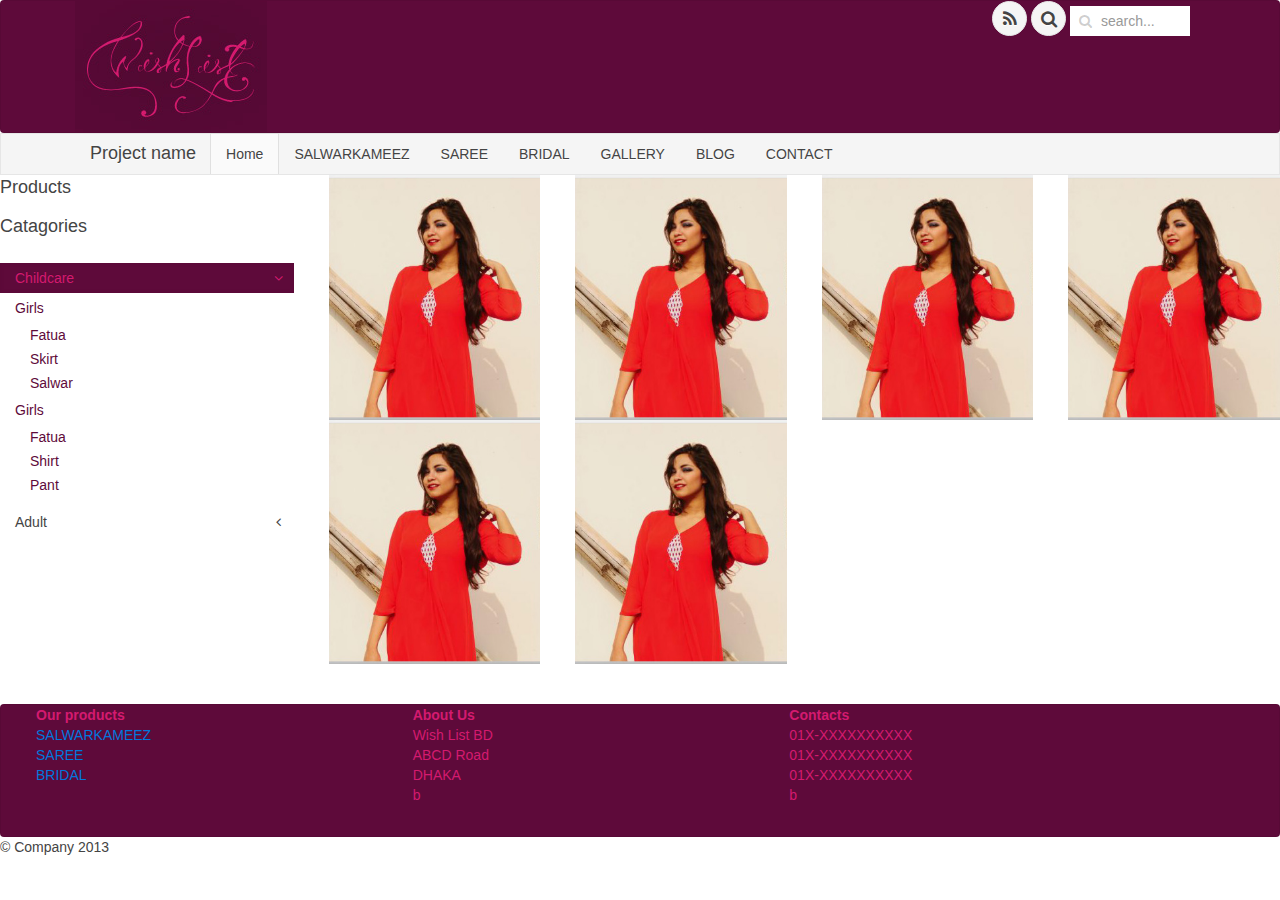
==== wishlist/product.html @ 0db4d30b "added product page" ====
<!DOCTYPE html>
<html>
	<head>
		<title>WishListBD</title>
		<link rel="stylesheet" href="css/uikit.min.css" />
		<!-- Almost Flat style -->
		<link rel="stylesheet" href="css/uikit.almost-flat.min.css" />
		<!-- Gradient style -->
		<!-- <link rel="stylesheet" href="css/uikit.gradient.min.css" /> -->

		<!-- Some fixes to things that are irregular to UIkit -->
		<link rel="stylesheet" href="css/style.css" />

		<script src="https://code.jquery.com/jquery-1.10.2.min.js"></script>
		<script src="js/uikit.min.js"></script> 
	</head>
	<body>
	
	

	
	<nav class="uk-navbar" style="background-color:#5e0a3a;height:131px">
		<div class="uk-container uk-container-center">
			
				<img src="img/logo.jpg">
			
		
								<div class="uk-navbar-flip"  >
									

								<div class="uk-navbar-content" >
										<a href="" class="uk-icon-button uk-icon-rss"></a>
										<a href="" class="uk-icon-button uk-icon-search"></a>
										<form class="uk-search" data-uk-search="{flipDropdown:true, source:'../vendor/searchresults.json'}">
											<input class="uk-search-field" style="background-color:white" type="search" placeholder="search..." autocomplete="off">
											<button class="uk-search-close" type="reset"></button>
											<div class="uk-dropdown uk-dropdown-search uk-dropdown-flip"><ul class="uk-nav uk-nav-search"></ul></div>
										</form>
									</div>
								</div>
	</div>
							</nav>
							
		

	
	
	
	<nav class="uk-navbar uk-navbar-attached">
			<div class="uk-container uk-container-center">
				<a href="#" class="uk-navbar-brand">Project name</a>
				<ul class="uk-navbar-nav uk-hidden-small ">
								<li class="uk-active"><a href="">Home</a></li>
									<li><a href="">SALWARKAMEEZ</a></li>
									<li><a href="">SAREE</a></li>
									<li><a href="">BRIDAL</a></li>
									<li><a href="">GALLERY</a></li>
									<li><a href="">BLOG</a></li>
									<li><a href="">CONTACT</a></li>
				</ul>

				<div class="uk-navbar-flip">
					<a href="#my-id" class="uk-navbar-toggle uk-visible-small" data-uk-offcanvas="{target:'#my-id'}"></a>
				</div>

			</div>
		</nav>
		<div id="my-id" class="uk-offcanvas">
			<div class="uk-offcanvas-bar">
				<ul class="uk-nav uk-nav-offcanvas uk-nav-parent-icon" data-uk-nav="">
								<li class="uk-active"><a href="">Home</a></li>
									<li><a href="">SALWARKAMEEZ</a></li>
									<li><a href="">SAREE</a></li>
									<li><a href="">BRIDAL</a></li>
									<li><a href="">GALLERY</a></li>
									<li><a href="">BLOG</a></li>
									<li><a href="">CONTACT</a></li>
				</ul>
			</div>
		</div>	
	
							<div class="uk-grid">
								<div class="uk-width-medium-1-4">

								<div class="uk-panel ">
									<h3 class="uk-panel-title">Products</h3>
									<ul class="uk-nav uk-nav-side uk-nav-parent-icon" data-uk-nav>
									<h3 class="uk-panel-title">Catagories</h3>
									<li><a href=""></a></li>
										

										<li class="uk-parent uk-active">
											<a href="#">Childcare</a>
											<ul class="uk-nav-sub">
												<a href="#">Girls</a>
												<ul class="uk-nav-sub">
													<li><a href="">Fatua</a></li>
													<li><a href="">Skirt</a></li>
													<li><a href="">Salwar</a></li>
												</ul>
												<a href="#">Girls</a>
												<ul class="uk-nav-sub">
													<li><a href="">Fatua</a></li>
													<li><a href="">Shirt</a></li>
													<li><a href="">Pant</a></li>
												</ul>
											</ul>
										</li>

										
										<li class="uk-parent">
											<a href="#">Adult</a>
											<ul class="uk-nav-sub">
												<a href="#">Female</a>
												<ul class="uk-nav-sub">
													<li><a href="">Fatua</a></li>
													<li><a href="">Skirt</a></li>
													<li><a href="">Salwar</a></li>
												</ul>
												<a href="#">Male</a>
												<ul class="uk-nav-sub">
													<li><a href="">Fatua</a></li>
													<li><a href="">Shirt</a></li>
													<li><a href="">Pant</a></li>
												</ul>
											</ul>
										</li>

									</ul>
								</div>
								</div>
		
								<div class="uk-width-medium-3-4">
									<div class="uk-grid">
										<div class="uk-width-medium-1-4">
											<img src="img/model1.jpg">
										</div>
										<div class="uk-width-medium-1-4">
											<img src="img/model1.jpg">
										</div>
										<div class="uk-width-medium-1-4">
											<img src="img/model1.jpg">
										</div>
										<div class="uk-width-medium-1-4">
											<img src="img/model1.jpg">
										</div>
																				<div class="uk-width-medium-1-4">
											<img src="img/model1.jpg">
										</div>
										<div class="uk-width-medium-1-4">
											<img src="img/model1.jpg">
										</div>
									</div>
								</div>
	
							</div>
	
	
	
	
	
	



	
		<div class="uk-container uk-container-center">
		

			<!-- Some spacing -->
			<br><br>
</div>

			<nav class="uk-navbar" style="background-color:#5e0a3a;height:131px;color:#d41a6f">
		<div class="uk-container uk-container-center uk-grid">
		
				<div class="uk-width-large-1-3">
					<div class="uk-panel" >
						<strong><li>Our products</li></strong>
						<li><a href="">SALWARKAMEEZ</a></li>
						<li><a href="">SAREE</a></li>
						<li><a href="">BRIDAL</a></li>
					</div>
				</div>
				<div class="uk-width-large-1-3">
					<div class="uk-panel" >
						<strong><li>About Us</li></strong>
						<li>Wish List BD</li>
						<li>ABCD Road</li>
						<li>DHAKA</li>
						<li>b</li>
					</div>
				</div>
				<div class="uk-width-large-1-3">
					<div class="uk-panel" >
						<strong><li>Contacts</li></strong>
						<li>01X-XXXXXXXXXX</li>
						<li>01X-XXXXXXXXXX</li>
						<li>01X-XXXXXXXXXX</li>
						<li>b</li>
					</div>
				</div>
			</div>
			</nav>
				<div style="margin-left:auto;margin-right:auto;">
				&copy; Company 2013
				
				</div>
				
			</div>
		
	</body>
</html>
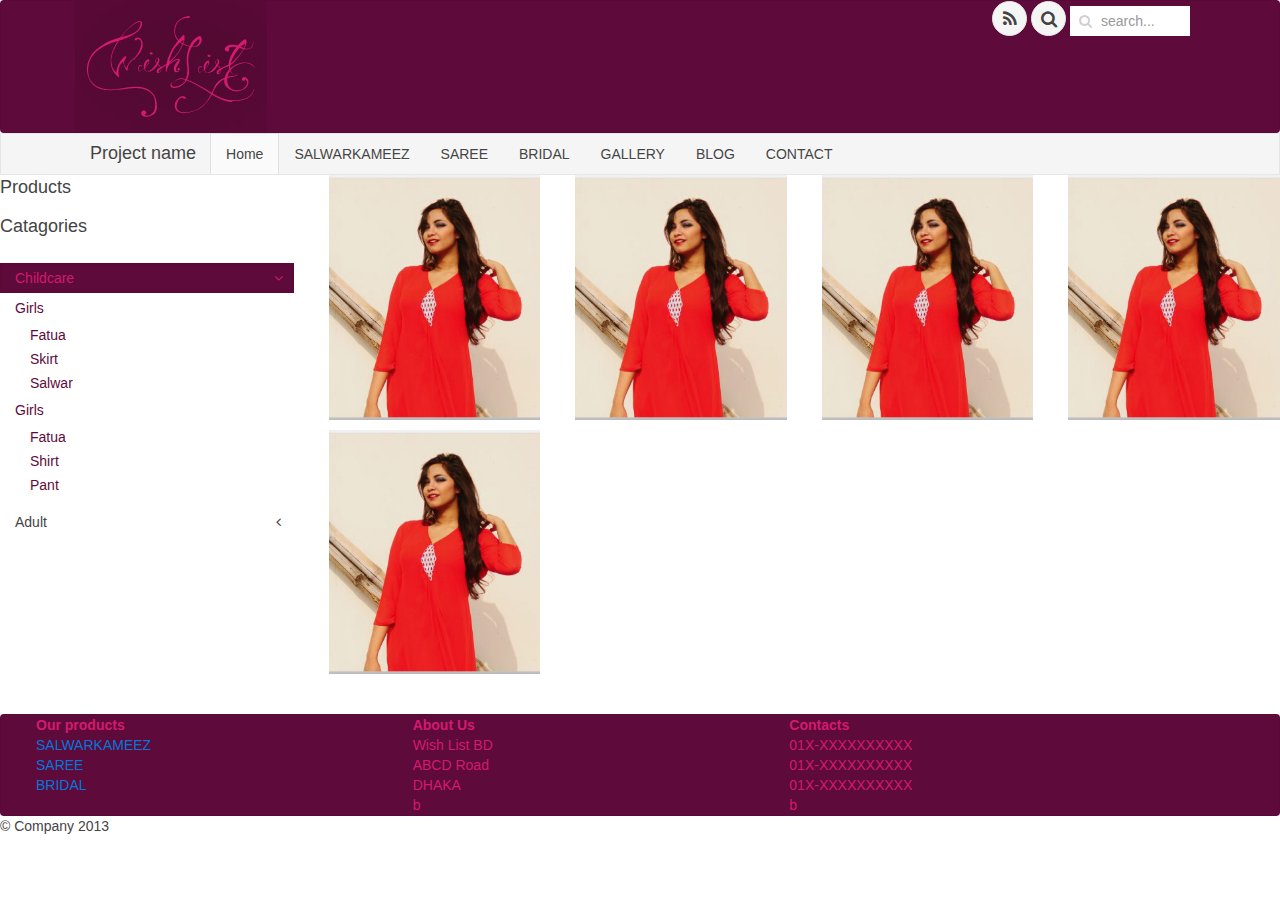
==== commit 6db47c18: "spacing done" ====
--- a/wishlist/product.html
+++ b/wishlist/product.html
@@ -144,13 +144,12 @@
 										<div class="uk-width-medium-1-4">
 											<img src="img/model1.jpg">
 										</div>
-																				<div class="uk-width-medium-1-4">
-											<img src="img/model1.jpg">
-										</div>
+										<div class="uk-width-small-1-1" style="height:10px"></div>
 										<div class="uk-width-medium-1-4">
 											<img src="img/model1.jpg">
 										</div>
 									</div>
+									
 								</div>
 	
 							</div>
@@ -171,7 +170,7 @@
 			<br><br>
 </div>
 
-			<nav class="uk-navbar" style="background-color:#5e0a3a;height:131px;color:#d41a6f">
+			<nav class="uk-navbar" style="background-color:#5e0a3a;color:#d41a6f">
 		<div class="uk-container uk-container-center uk-grid">
 		
 				<div class="uk-width-large-1-3">
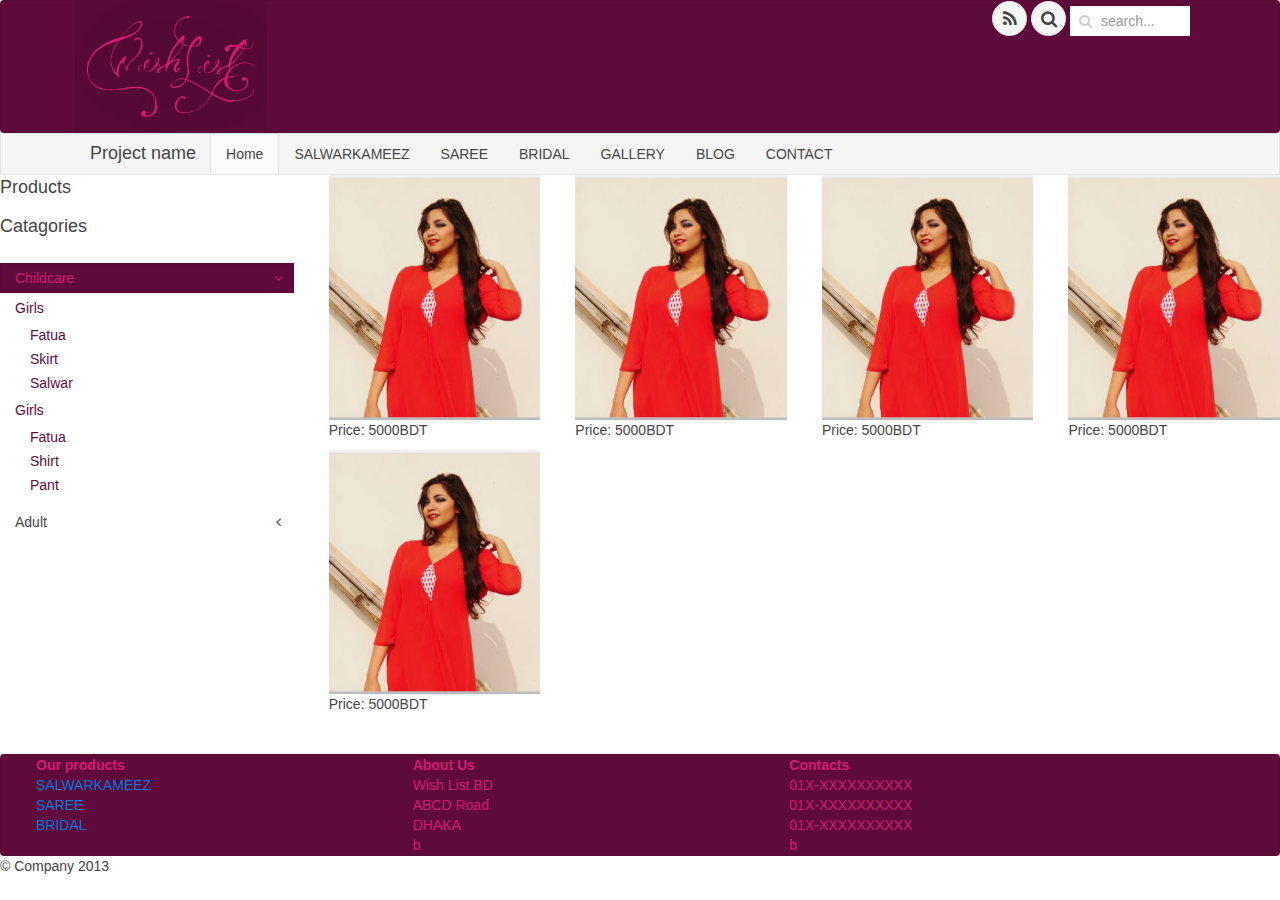
==== commit 86d9409e: "text under image" ====
--- a/wishlist/product.html
+++ b/wishlist/product.html
@@ -134,19 +134,24 @@
 									<div class="uk-grid">
 										<div class="uk-width-medium-1-4">
 											<img src="img/model1.jpg">
-										</div>
-										<div class="uk-width-medium-1-4">
-											<img src="img/model1.jpg">
-										</div>
-										<div class="uk-width-medium-1-4">
-											<img src="img/model1.jpg">
-										</div>
-										<div class="uk-width-medium-1-4">
-											<img src="img/model1.jpg">
+											Price: 5000BDT
+										</div>
+										<div class="uk-width-medium-1-4">
+											<img src="img/model1.jpg">
+											Price: 5000BDT
+										</div>
+										<div class="uk-width-medium-1-4">
+											<img src="img/model1.jpg">
+											Price: 5000BDT
+										</div>
+										<div class="uk-width-medium-1-4">
+											<img src="img/model1.jpg">
+											Price: 5000BDT
 										</div>
 										<div class="uk-width-small-1-1" style="height:10px"></div>
 										<div class="uk-width-medium-1-4">
 											<img src="img/model1.jpg">
+											Price: 5000BDT
 										</div>
 									</div>
 									
